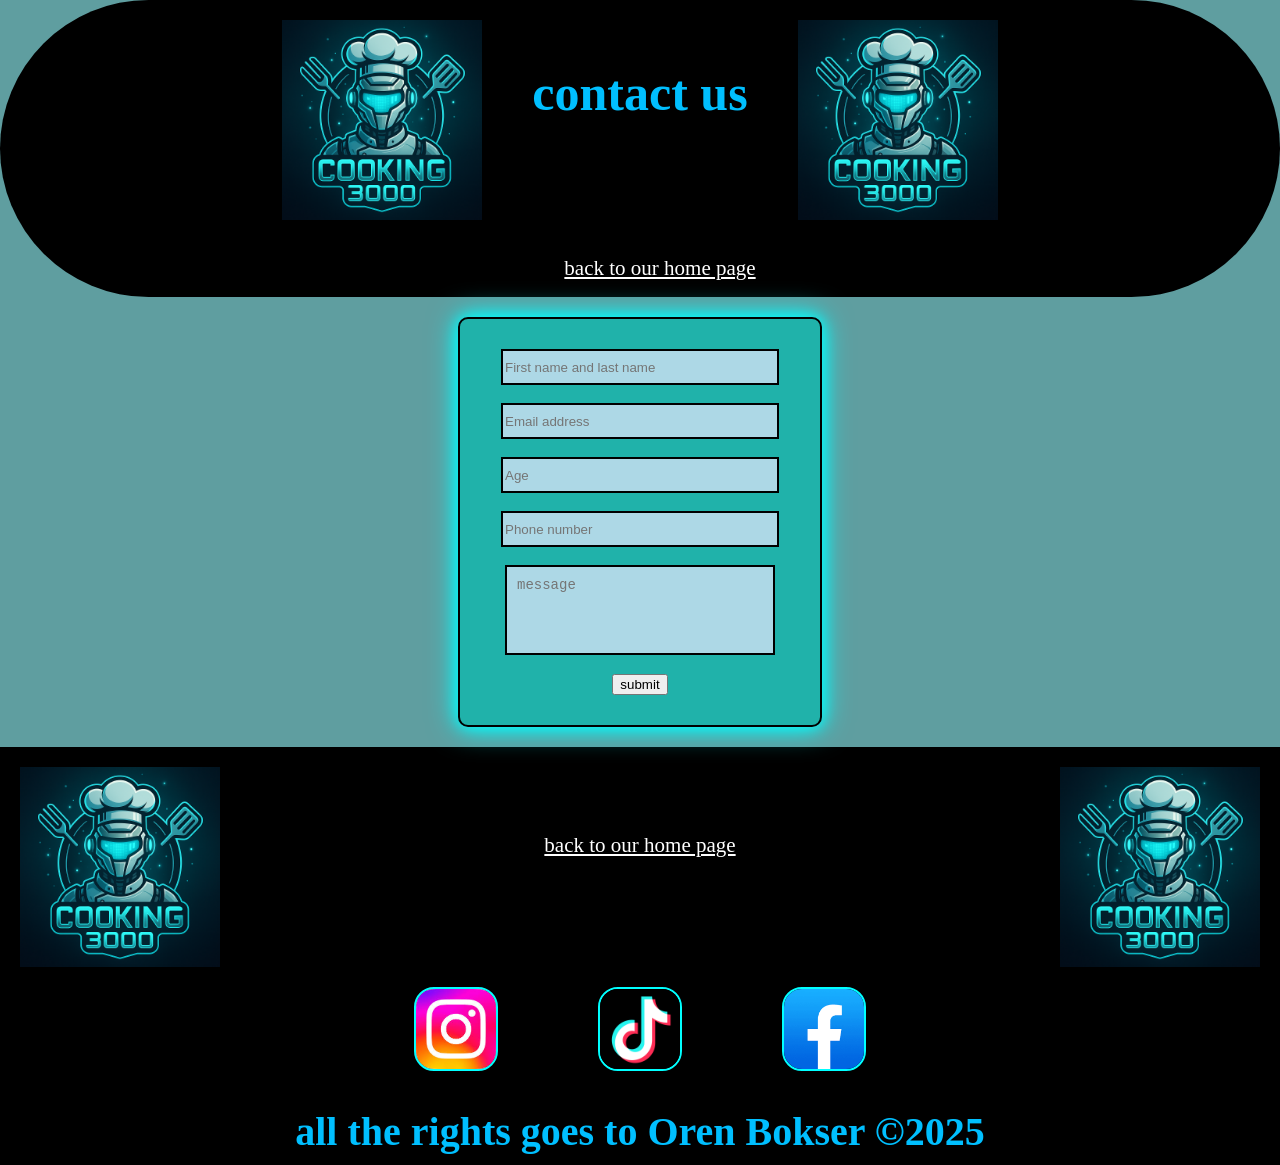
==== contact.html @ e62eee78 "Task4. Contact form" ====
﻿<!DOCTYPE html>

<html lang="en" xmlns="http://www.w3.org/1999/xhtml">
<head>
    <link href="contact.css" rel="stylesheet" >
    <meta charset="utf-8" />
    <title></title>
</head>
<body>
    <header>
        <div class="container">
            <div class="div_header">
                <div class="chef_img"><img src="img/logo.png" alt="Alternate Text" /></div>
                <h1 id="head">contact us</h1>
                <div class="chef_img"><img src="img/logo.png" alt="Alternate Text" /></div>
            </div>
                <nav id="links">
                    <ul class="father_list">
                        <li class="link"><a href="index.html">back to our home page</a></li>
                    </ul>
                </nav>
        </div>
    </header>
    <main>
        <div class="container">
            <div class="form">
                <form id="myForm">
                    <input type="text" id="username" placeholder="First name and last name"><br><br>
                    <input type="email" id="email" placeholder="Email address"><br><br>
                    <input type="number" id="age" min="0" max="120" placeholder="Age"><br><br>
                    <input type="tel" id="tel" placeholder="Phone number"><br><br>
                    <textarea id="message" placeholder="message" style="resize: none;" ></textarea> 
                    <!-- שורה 32 עשיתי עם קצת עזרה מהצאט (רק כדי להיזכר בפקודה טקסט אריאה ובסטייל כדי שלא יהיה אפשר לשנות את הגודל ידנית) -->
                    <button type="button" id="submitBtn">submit</button>
                </form>
            <div>
        </div>
    </main>
    <footer>
        <!-- לא שמתי בפוטר קונטיינר כי זה מזיז לי את התמונות למרכז של הפוטר ואני לא רוצה שזה ייראה ככה-->
        <div class="footer">
            <div class="footer_logo"><img src="img/logo.png" alt="Alternate Text" /></div>
                <nav>
                    <ul id="list">
                        <li class="list1"><a href="index.html">back to our home page</a></li>
                    </ul>
                </nav>
            <div class="footer_logo"><img src="img/logo.png" alt="Alternate Text" /></div>
        </div>
        <div class="social">
            <div>
                <a href="https://www.instagram.com/"><img class="social_img" src="img/insta.jpg" alt="Alternate Text" /></a>
            </div>
            <div>
                <a href="https://www.tiktok.com/"> <img class="social_img" src="img/tiktok.png" alt="Alternate Text" /></a>
            </div>
            <div class="facebook">
                <a href="https://www.facebook.com/?locale=he_IL"> <img class="social_img" src="img/fackbook.png" alt="Alternate Text" /></a>
            </div>
        </div>
        <h1 class="end_of_footer">all the rights goes to Oren Bokser ©2025</h1>
    </footer>
         <script src="js.js"> </script>
</body>
</html>
---- contact.css ----
form {
    background-color: lightseagreen;
    padding: 30px;
    border-radius: 10px;
    box-shadow: 0 0 15px aqua, 0 0 30px aqua;
    width: 300px;
    text-align: center;
    border: 2px solid black;
    margin: 20px;
}

form button:hover {
    background-color: lightgray;
    color: black;
    box-shadow: 0 4px 10px black;
}

#age , #email , #username , #tel {
    background-color: lightblue;
    border: 2px solid black;
    width: 90%;
    height: 30px;
}

#message{
    width: 90%;
    border: 2px;
    border: 2px solid black;
    background-color: lightblue;
    padding: 10px;
    margin-bottom: 15px;
    box-sizing: border-box;
    font-size: 14px;
    height: 90px;
}

body {
    background-color: cadetblue;
}

.container {
    width: 90%;
    max-width: 1500px;
    margin: 0 auto;
    display: flex;
    flex-direction: column;
    align-items: center;
}
/* התחלה של header */
header{
    background-color: black;
    border-radius: 200px;
}

header a {
    color: white;
    font-size: 21px;
}

.div_header {
    display: flex;
    flex-direction: row;
    justify-content: center;
    justify-content: space-between;
}

#head {
    font-size: 50px;
    color: deepskyblue;
    padding: 30px;
}

.chef_img {
    height: 200px;
    width: 200px;
   
    background-size: cover;
    display: flex;
    align-self: end;
    margin: 20px;
}
#links {
    display: flex;
    flex-direction: row;
    justify-content: center;
}

.link {
    list-style-type: none;
    margin: 0px 50px 0px 50px;
    font-size: 20px;
}

.link a:hover {
    color: deepskyblue;
    text-decoration: underline;
    font-weight: bold;
}
/* סיום של header */
/* התחלה של פוטר */
.footer_logo {
    height: 200px;
    width: 200px;
    background-size: cover;
    display: flex;
    align-self: end;
}

.footer {
    display: flex;
    flex-direction: row;
    justify-content: center;
    justify-content: space-between;
    padding: 20px;
}

footer a{
    color: white;
    font-size: 21px;
}

.footer_links {
    color: red;
}

footer {
    width: 100%;
    background-color: black;
}

#list{
    padding: 50px;
}
.list1 {
    margin: 0px 50px 0px 50px;
    font-size: 20px;
}
.list1 a:hover {
    color: deepskyblue;
    text-decoration: underline;
    font-weight: bold;
}
.social {
    display: flex;
    flex-direction: row;
    justify-content: center;
    gap: 100px;
}
.social_img {
    transition: transform 0.3s ease;
}
/*עזרה מהצאט*/
.social_img:hover {
    transform: translateY(-10px) rotate(-3deg);
    box-shadow: 0 0 50px aqua, inset 0 0 50px rgba(255, 0, 0, 0.15);
}
.social_img {
    width: 80px;
    display: block;
    border-radius: 20px;
    border: 2px solid aqua;
}

footer {
    /* padding: 20px; */
    text-align: center;
}

html, body {
    height: 100%;
    margin: 0;
}
.end_of_footer {
    font-size: 40px;
    color: deepskyblue;
    text-align: center;
    padding: 10px;
    background-color: black
}
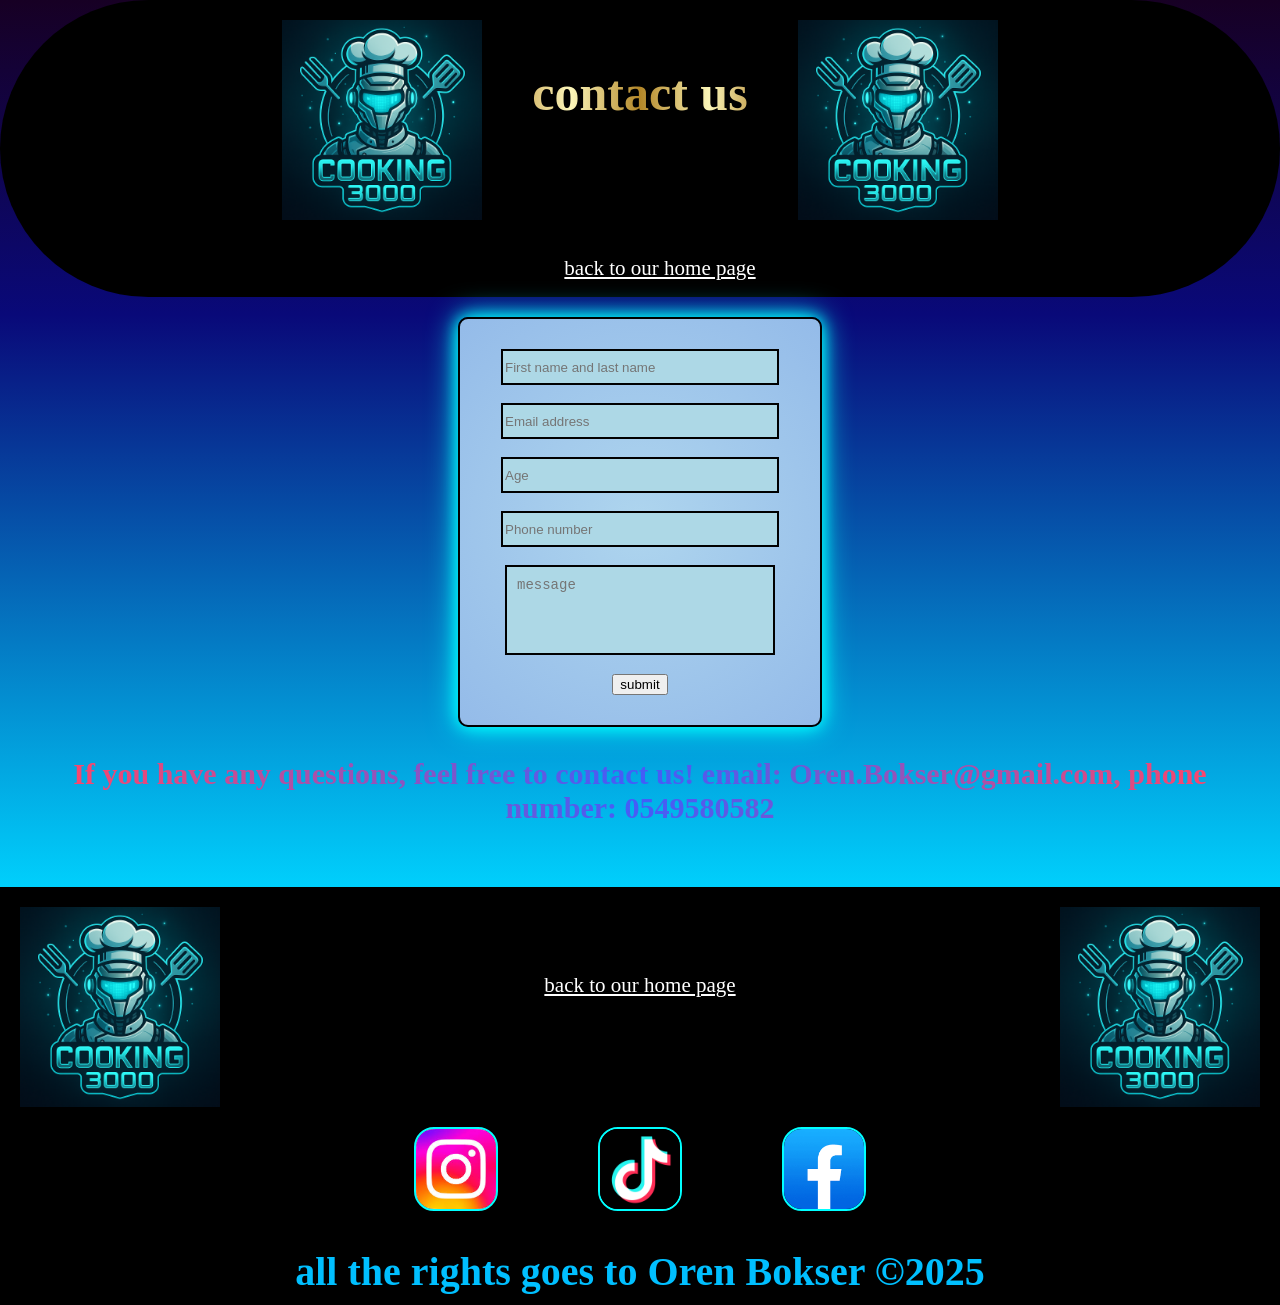
==== commit dcffe74b: "Task5. Contact form backend added my phone number and email to the contact page because i didnt saw " ====
--- a/contact.html
+++ b/contact.html
@@ -33,7 +33,8 @@
                     <!-- שורה 32 עשיתי עם קצת עזרה מהצאט (רק כדי להיזכר בפקודה טקסט אריאה ובסטייל כדי שלא יהיה אפשר לשנות את הגודל ידנית) -->
                     <button type="button" id="submitBtn">submit</button>
                 </form>
-            <div>
+            </div>
+            <p class="contact-info">If you have any questions, feel free to contact us! email: Oren.Bokser@gmail.com, phone number: 0549580582<p></p>
         </div>
     </main>
     <footer>
--- a/contact.css
+++ b/contact.css
@@ -1,5 +1,27 @@
+body {
+    background: #170024;
+    background-image: linear-gradient(180deg,rgba(23, 0, 36, 1) 0%, rgba(9, 9, 121, 1) 35%, rgba(0, 212, 255, 1) 100%);
+    background-size: cover;
+    background-attachment: fixed;
+    background-repeat: no-repeat;
+    /* עזרה מהצאט כדי לעשות את הרקע של האתר יותר יפה */
+}
+
+#head{
+    font-size: 50px;
+    font-weight: bold;
+    background: linear-gradient(to right, #bf953f, #fcf6ba, #b38728, #fbf5b7, #aa771c);
+    -webkit-background-clip: text;
+    -webkit-text-fill-color: transparent;
+    font-size: 50px;
+    filter: drop-shadow(2px 2px 2px rgba(0,0,0,0.5));
+    /* עזרה מהצאט כדי להפוך את האתר ליותר יפה */
+}
+
 form {
-    background-color: lightseagreen;
+    background: #aed5ee;
+    background: radial-gradient(circle,rgba(174, 213, 238, 1) 0%, rgba(148, 187, 233, 1) 100%);
+    /* עזרה מהצאט כדי להפוך את הרקע ליותר יפה */
     padding: 30px;
     border-radius: 10px;
     box-shadow: 0 0 15px aqua, 0 0 30px aqua;
@@ -97,6 +119,18 @@
     font-weight: bold;
 }
 /* סיום של header */
+
+.contact-info {
+    text-align: center;
+    margin-top: 10px;
+    font-size: 30px;
+    font-weight: bold;
+    background: #3F5EFB;
+    background: radial-gradient(circle, rgba(63, 94, 251, 1) 0%, rgba(252, 70, 107, 1) 100%);
+    -webkit-background-clip: text;
+    -webkit-text-fill-color: transparent;
+}
+
 /* התחלה של פוטר */
 .footer_logo {
     height: 200px;
